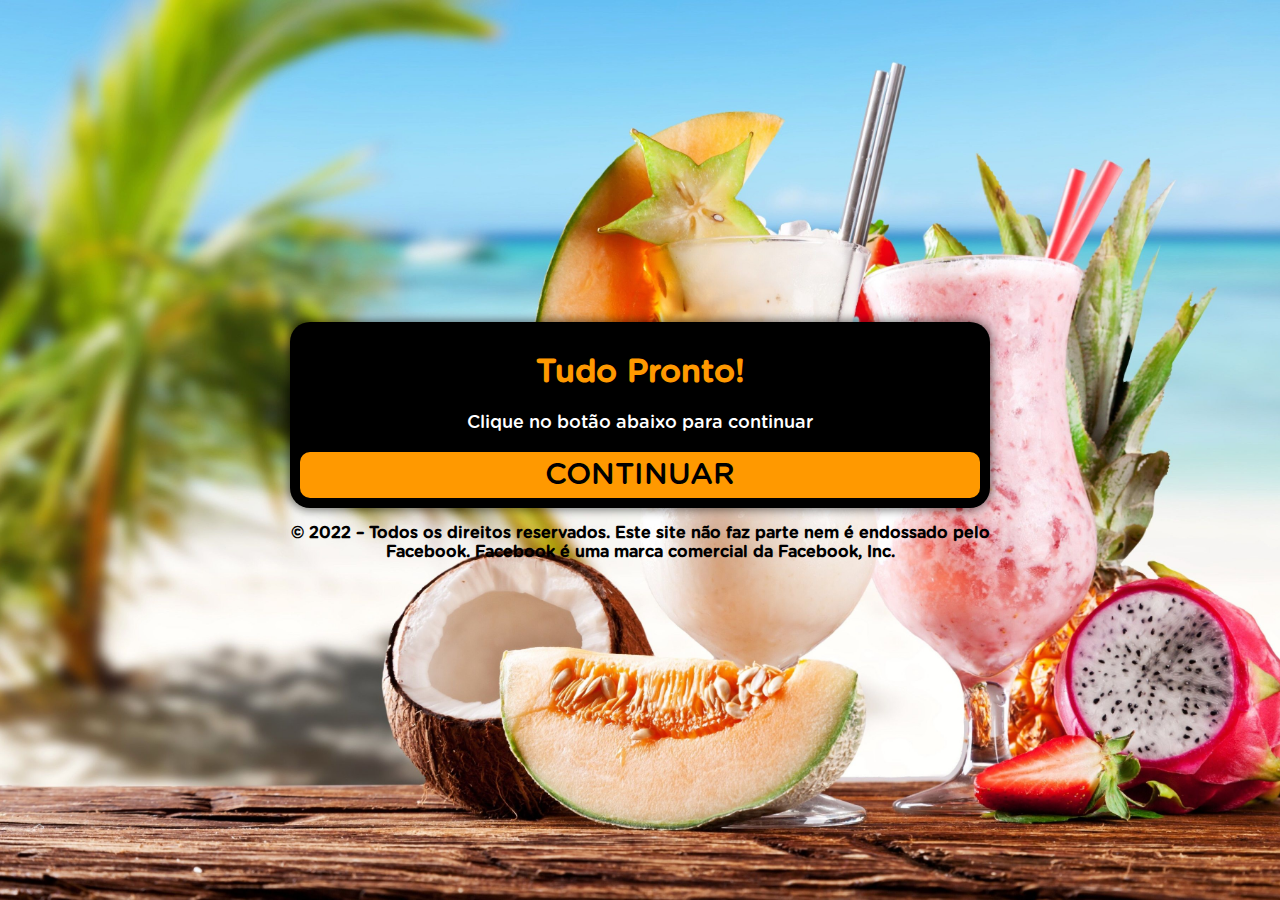
==== ps/index.html @ 89420308 "Add files via upload" ====
<!DOCTYPE html>
<html lang="pt-br">
<head>
  <meta charset="utf-8">
  <meta name="viewport" content="width=device-width, initial-scale=1, shrink-to-fit=no">
  <link rel="stylesheet" href="style.css">

  <!-- Ícone da Página -->
  <link rel="shortcut icon" type="image/jpg" href="./assets/img/favicon.png">

  <!-- Titulo da Página -->
  <title>Tudo Pronto!</title>
  
  <!-- Meta Pixel Code -->


</head>
<body> 
  <div class="container">
    <div class="black">
      <div>
        <div class="question">
          <h1>Tudo Pronto!</h1>
          <p>Clique no botão abaixo para continuar</p>
        </div>
        <div class="answer">
          <!-- <a class="btn" href="../">CONTINUAR</a> -->
          <a class="btn" href="https://protocoloqueimade36horas.online/">CONTINUAR</a>
        </div>
      </div>    
    </div>
    <p style="text-align: center; font-weight: bold;">© 2022 – Todos os direitos reservados. Este site não faz parte nem é endossado pelo Facebook. Facebook é uma marca comercial da Facebook, Inc.</p>
  </div>
  <script type="text/javascript" src="script.js"></script>
</body>
</html>
---- ps/style.css ----
@font-face {
	font-family: Gotham Rounded;
	src: url("font.otf") format("opentype");
}

*, *::before, *::after {
	box-sizing: border-box;
	font-family: Gotham Rounded;
}

body {
	padding: 0;
	margin: 0;
	display: flex;
	flex-direction: column;
	justify-content: center;
	align-items: center;
	width: 100vw;
	height: 100vh;
	background: url("bg.jpeg") no-repeat fixed center;
	background-size: cover;
}

.container {
	width: 700px;
	max-width: 90%;
}

.black {
	background-color: #000000;
	padding: 10px;
	text-align: center;
	border-radius: 20px;
	box-shadow: 0 0 10px 2px rgba(0, 0, 0, 0.5);
}

.answer {
	display: grid;
	grid-template-columns: repeat(1, auto);
	gap: 10px;
}

.btn {
	border-radius: 10px;
	padding: 5px 10px;
	font-size: 30px;
	background-color: #ff9900;
	outline: none;
	color: #000000;
	text-decoration: none;
}

.black h1 {
	color: #ff9900;
}

.black p {
	font-size: 18px;
	color: #ffffff;
}
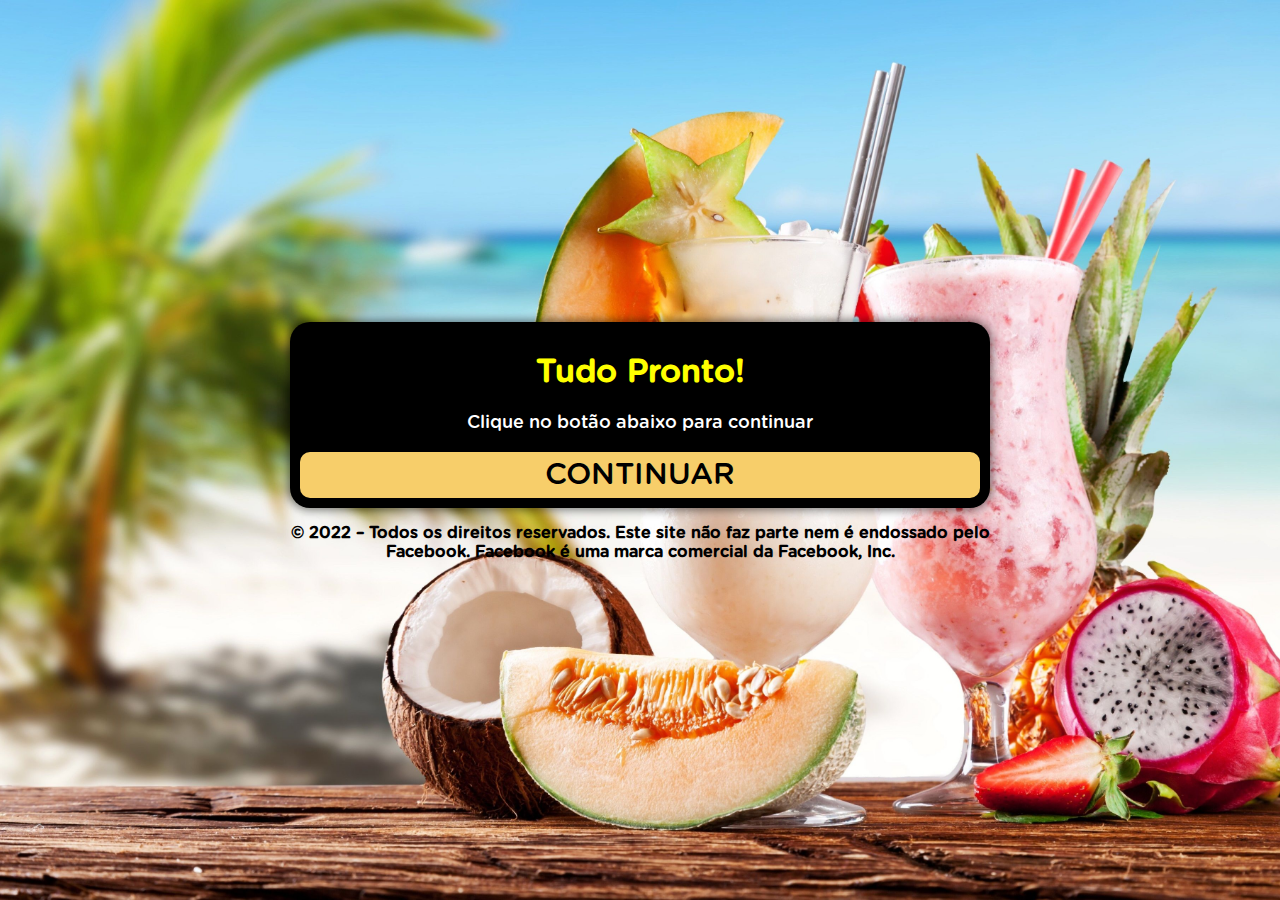
==== commit 404e95b8: "Add files via upload" ====
--- a/ps/index.html
+++ b/ps/index.html
@@ -12,7 +12,22 @@
   <title>Tudo Pronto!</title>
   
   <!-- Meta Pixel Code -->
-
+  <script>
+  !function(f,b,e,v,n,t,s)
+  {if(f.fbq)return;n=f.fbq=function(){n.callMethod?
+  n.callMethod.apply(n,arguments):n.queue.push(arguments)};
+  if(!f._fbq)f._fbq=n;n.push=n;n.loaded=!0;n.version='2.0';
+  n.queue=[];t=b.createElement(e);t.async=!0;
+  t.src=v;s=b.getElementsByTagName(e)[0];
+  s.parentNode.insertBefore(t,s)}(window, document,'script',
+  'https://connect.facebook.net/en_US/fbevents.js');
+  fbq('init', '1046455202610450');
+  fbq('track', 'AddToCart');
+  </script>
+  <noscript><img height="1" width="1" style="display:none"
+  src="https://www.facebook.com/tr?id=1046455202610450&ev=AddToCart&noscript=1"
+  /></noscript>
+  <!-- End Meta Pixel Code -->
 
 </head>
 <body> 
@@ -33,4 +48,4 @@
   </div>
   <script type="text/javascript" src="script.js"></script>
 </body>
-</html>+</html>
--- a/ps/style.css
+++ b/ps/style.css
@@ -44,14 +44,14 @@
 	border-radius: 10px;
 	padding: 5px 10px;
 	font-size: 30px;
-	background-color: #ff9900;
+	background-color: #f7ce6a;
 	outline: none;
 	color: #000000;
 	text-decoration: none;
 }
 
 .black h1 {
-	color: #ff9900;
+	color: #ff0;
 }
 
 .black p {
